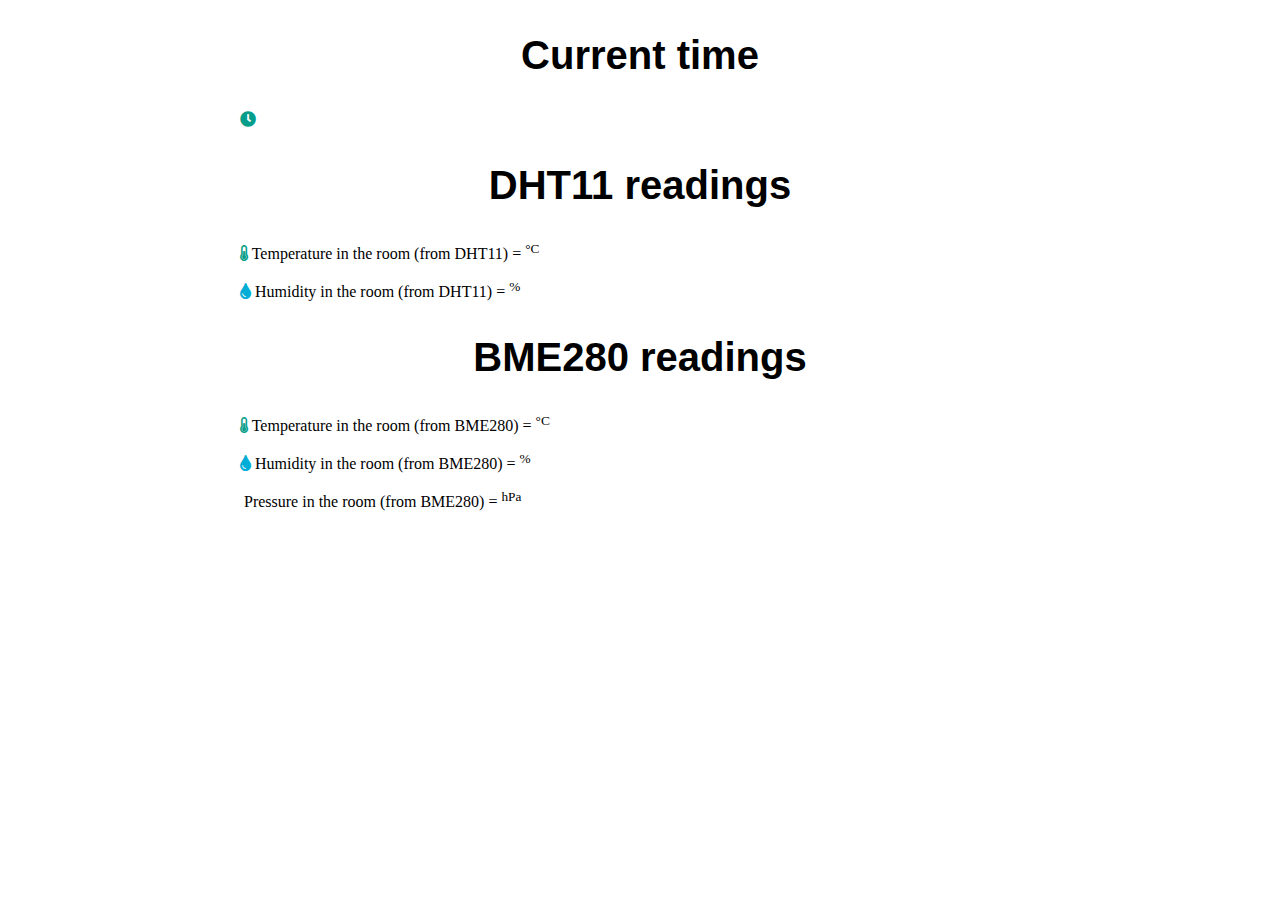
==== BME280_web_server/data/index.html @ b658cc2e "First version of BME280 sensor and web server" ====
<!DOCTYPE HTML>
<html>

<head>
    <meta name = "viewport" content = "width=device-width, initial-scale=1">
    <script type = "text/javascript" src = "function.js"> </script>
    <link rel = "stylesheet" href = "style.css">
    <link rel = "stylesheet" href = "https://use.fontawesome.com/releases/v5.7.2/css/all.css">
    <title> Sensor readings esp32 </title>
</head>

<body>
    <h2> Current time </h2>
    <p>
        <i class="fas fa-light fa-clock" style = "color:#059e8a;"> </i>
        <span id = "time"> </span>
    </p>

    <h2> DHT11 readings </h2>
    <p>
        <i class = "fas fa-thermometer-half" style = "color:#059e8a;"> </i>
        Temperature in the room (from DHT11) =
        <span id = "temperature_dht11" class = "container"> </span>
        <sup class = "units"> &deg;C </sup>
    </p>
    <p>
        <i class = "fas fa-tint" style = "color:#00add6;"> </i>
        Humidity in the room (from DHT11) =
        <span id = "humidity_dht11" class = "container"> </span>
        <sup class = "units"> &percnt; </sup>
    </p>

    <h2> BME280 readings </h2>
    <p>
        <i class = "fas fa-thermometer-half" style = "color:#059e8a;"> </i>
        Temperature in the room (from BME280) =
        <span id = "temperature_bme280" class = "container"> </span>
        <sup class = "units"> &deg;C </sup>
    </p>

    <p>
        <i class = "fas fa-tint" style = "color:#00add6;"> </i>
        Humidity in the room (from BME280) =
        <span id = "humidity_bme280" class = "container"> </span>
        <sup class = "units"> &percnt; </sup>
    </p>

    <p>
        <i class="fas fa-thin fa-gauge-simple-high" style = "color:#00add6;"> </i>
        Pressure in the room (from BME280) =
        <span id = "pressure_bme280" class = "container"> </span>
        <sup class = "units"> hPa </sup>
    </p>

    <script src = "function.js" > </script>
</body>

</html>
---- BME280_web_server/data/style.css ----
body 
{
    min-width : 310px;
    max-width : 800px;
    height : 400px;
    margin : 0 auto;
}

h2 
{
    font-family : Arial;
    font-size : 2.5rem;
    text-align : center;
}
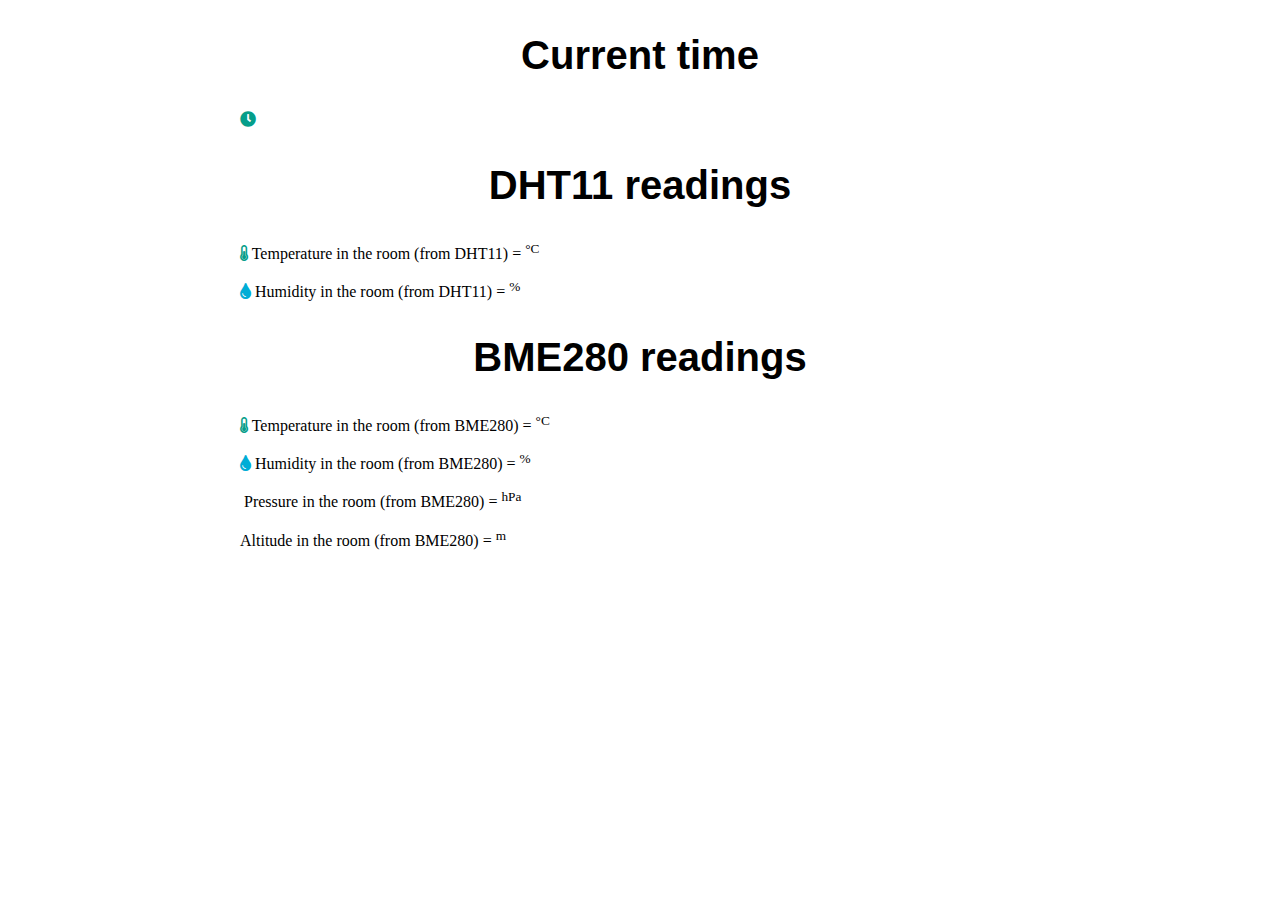
==== commit 7c5ec60f: "Added altitude reading" ====
--- a/BME280_web_server/data/index.html
+++ b/BME280_web_server/data/index.html
@@ -52,6 +52,13 @@
         <sup class = "units"> hPa </sup>
     </p>
 
+    <p>
+        <a href="https://www.flaticon.com/free-icons/altitude" title="altitude icons"> </a>      
+        Altitude in the room (from BME280) =
+        <span id = "altitude_bme280" class = "container"> </span>
+        <sup class = "units"> m </sup>
+    </p>
+
     <script src = "function.js" > </script>
 </body>
 
--- a/BME280_web_server/data/style.css
+++ b/BME280_web_server/data/style.css
@@ -11,4 +11,11 @@
     font-family : Arial;
     font-size : 2.5rem;
     text-align : center;
+}
+
+span time 
+{
+    text-align: center;
+    font-size : 1.5rem;
+    font-weight : bold;
 }